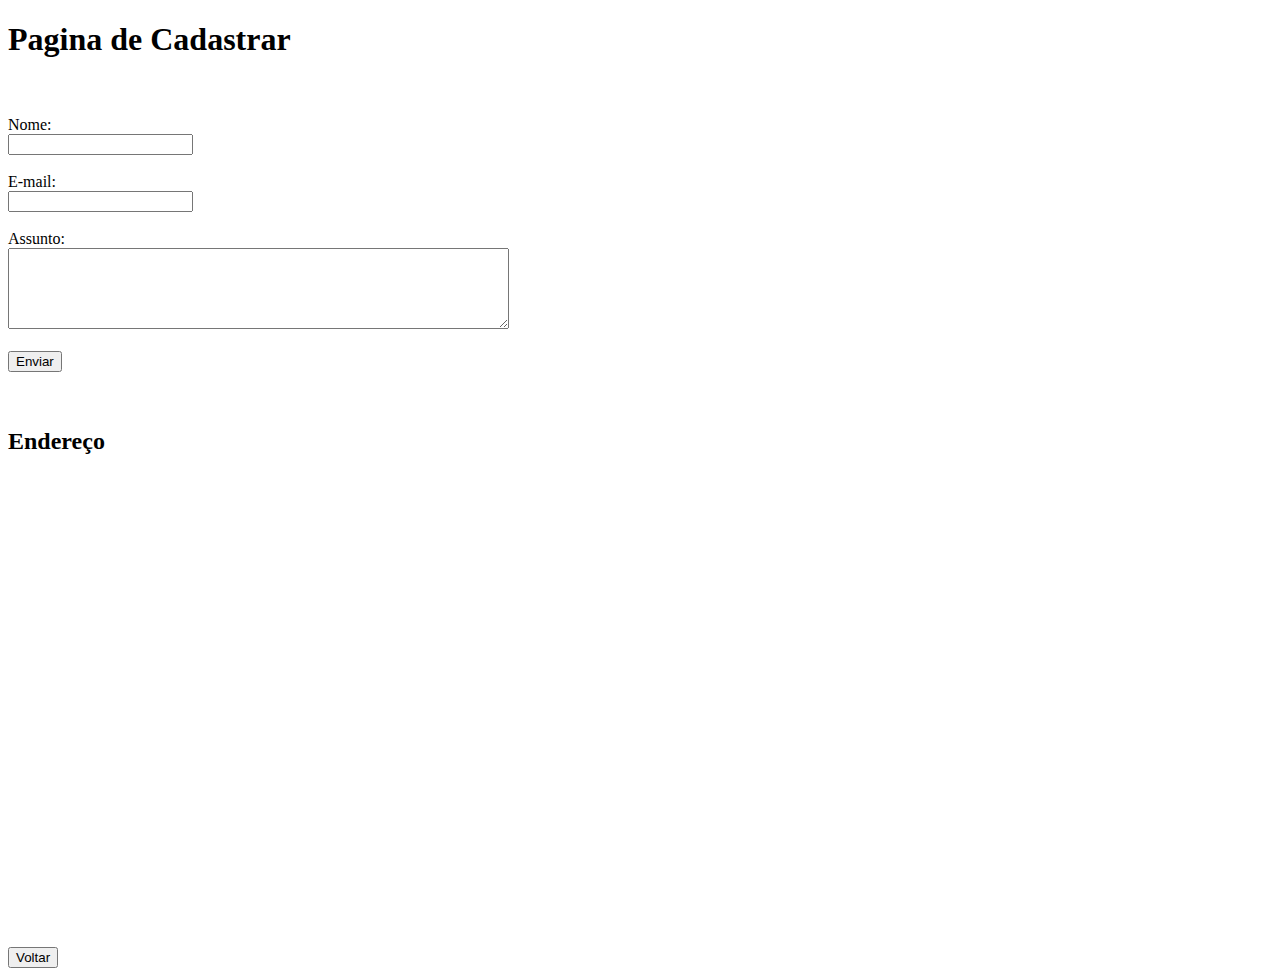
==== src/views/pag1.html @ 14320e60 "Exercício da generation de fundamentos web" ====
<!DOCTYPE html>
<html lang="en">

<head>
    <meta charset="UTF-8">
    <meta http-equiv="X-UA-Compatible" content="IE=edge">
    <meta name="viewport" content="width=device-width, initial-scale=1.0">
    <title>Document</title>
</head>

<body>
    <h1>Pagina de Cadastrar</h1>
    <br><br>
    <form action="">
        <label for="nome">Nome: </label><br>
        <input type="text" id="nome">
        <br><br>
        <label for="email">E-mail: </label><br>
        <input type="email" id="email">
        <br><br>
        <label for="assunto">Assunto: </label><br>
        <textarea name="assunto" id="assunto" cols="60" rows="5"></textarea>
        <br><br>
        <button onclick="">Enviar</button>
    </form>
    <br><br>
    <h2>Endereço</h2>
    <iframe
        src="https://www.google.com/maps/embed?pb=!1m18!1m12!1m3!1d3656.7581445515693!2d-46.80372882027535!3d-23.577128268135656!2m3!1f0!2f0!3f0!3m2!1i1024!2i768!4f13.1!3m3!1m2!1s0x94ce556602f3d057%3A0x377e8536a54f65f8!2sR.%20Paulista%2C%20550%20-%20Conceicao%2C%20Osasco%20-%20SP%2C%2006140-030!5e0!3m2!1spt-BR!2sbr!4v1631801933084!5m2!1spt-BR!2sbr"
        width="400" height="450" style="border:0;" allowfullscreen="" 
        loading="lazy">
    </iframe>
    <br><br>
    <button onclick="window.location.href='../../index.html'">Voltar</button>
</body>

</html>
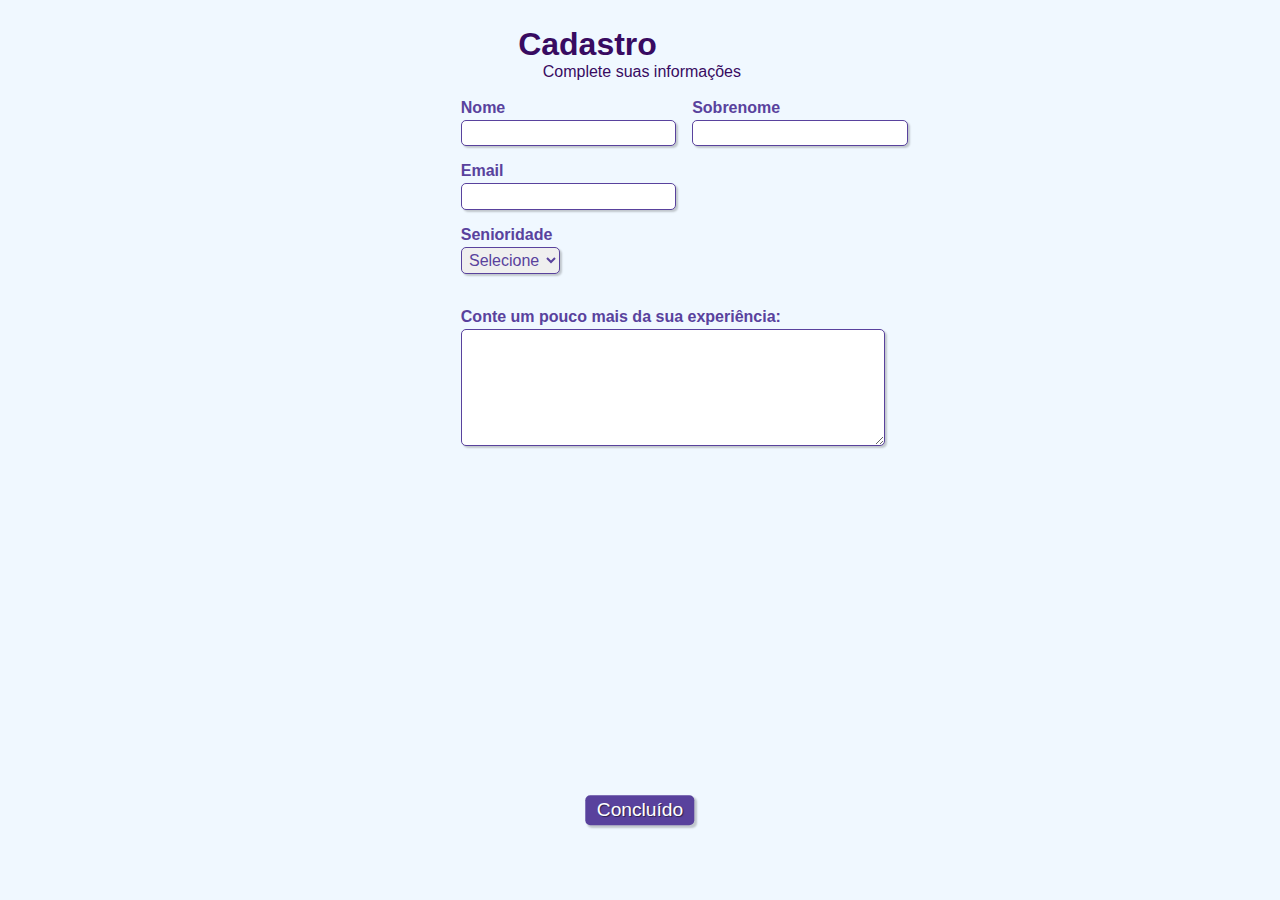
==== commit 9a8ca6d5: "Arquivos css" ====
--- a/src/views/pag1.html
+++ b/src/views/pag1.html
@@ -1,37 +1,70 @@
-<!DOCTYPE html>
-<html lang="en">
+<!doctype html>
+<html>
 
-<head>
-    <meta charset="UTF-8">
-    <meta http-equiv="X-UA-Compatible" content="IE=edge">
-    <meta name="viewport" content="width=device-width, initial-scale=1.0">
-    <title>Document</title>
-</head>
+    <head>
+        <!-- Metadados -->
+        <meta charset="utf-8">
+        <meta name="viewport" content="width=device-width, initial-scale=1, shrink-to-fit=no">
+    
+        <!-- CSS -->
+        <link rel="stylesheet" type="text/css" href="../assets/css/pag1.css" media="screen">
 
-<body>
-    <h1>Pagina de Cadastrar</h1>
-    <br><br>
-    <form action="">
-        <label for="nome">Nome: </label><br>
-        <input type="text" id="nome">
-        <br><br>
-        <label for="email">E-mail: </label><br>
-        <input type="email" id="email">
-        <br><br>
-        <label for="assunto">Assunto: </label><br>
-        <textarea name="assunto" id="assunto" cols="60" rows="5"></textarea>
-        <br><br>
-        <button onclick="">Enviar</button>
-    </form>
-    <br><br>
-    <h2>Endereço</h2>
-    <iframe
-        src="https://www.google.com/maps/embed?pb=!1m18!1m12!1m3!1d3656.7581445515693!2d-46.80372882027535!3d-23.577128268135656!2m3!1f0!2f0!3f0!3m2!1i1024!2i768!4f13.1!3m3!1m2!1s0x94ce556602f3d057%3A0x377e8536a54f65f8!2sR.%20Paulista%2C%20550%20-%20Conceicao%2C%20Osasco%20-%20SP%2C%2006140-030!5e0!3m2!1spt-BR!2sbr!4v1631801933084!5m2!1spt-BR!2sbr"
-        width="400" height="450" style="border:0;" allowfullscreen="" 
-        loading="lazy">
-    </iframe>
-    <br><br>
-    <button onclick="window.location.href='../../index.html'">Voltar</button>
-</body>
+        <!-- Título da página (aparece na aba) -->
+        <title>Cadastro</title>
+    </head>
 
+    <body>  
+
+        <!-- Cabeçalho com título e subtítulo (ambos com css de id "titulo") -->
+        <div>
+            <h1 id="titulo"> Cadastro</h1>
+            <p id="subtitulo">Complete suas informações</p>
+            <br>
+        </div>
+
+        <!-- Início do formulário -->
+        <form>
+
+            <fieldset class="grupo">
+                <!-- Campo do nome com legenda "nome" e css de classe "campo" -->
+                <div class="campo">
+                    <label for="nome"><strong>Nome</strong></label>
+                    <input type="text" name="nome" id="nome" required>
+                </div>
+
+                <!-- Campo do sobrenome com legenda "sobrenome" e css de classe "campo" -->
+                <div class="campo">
+                    <label for="sobrenome"><strong>Sobrenome</strong></label>
+                    <input type="text" name="sobrenome" id="sobrenome" required>
+                </div>
+            </fieldset> 
+
+            <!-- Campo de email com-->
+            <div class="campo">
+                <label for="email"><strong>Email</strong></label>
+                <input type="email" name="email" id="email" required>
+            </div>
+
+            <!-- Campo de senioridade com 3 opções para escolha (select option) e css de classe "campo" -->
+            <div class="campo">
+                <label for="senioridade"><strong>Senioridade</strong></label>
+                <select id="senioridade" required>
+                  <option selected disabled value="">Selecione</option>
+                  <option>Júnior</option>
+                  <option>Pleno</option>
+                  <option>Sênior</option>
+                </select>
+            </div>
+
+            <!-- Caixa de texto -->
+            <div class="campo">
+                <br>
+                <label for="experiencia"><strong>Conte um pouco mais da sua experiência: </strong></label>
+                <textarea rows="6" style="width: 26em" id="experiencia" name="experiencia"></textarea>
+            </div>
+
+            <!-- Botão para enviar o formulário -->
+            <button class="botao" type="submit" onsubmit="">Concluído</button>            
+        </form>
+    </body>
 </html>--- a/src/assets/css/pag1.css
+++ b/src/assets/css/pag1.css
@@ -0,0 +1,122 @@
+/* Todos os elementos da página */
+* {
+    margin: 0;
+    padding: 0;
+}
+
+/* Elementos com o ID "titulo" */
+#titulo {
+    font-family: sans-serif;
+    color: #380B61;
+    margin-left: 7%;
+} 
+
+/* Elementos com o ID "subtitulo" */
+#subtitulo {
+    font-family: sans-serif;
+    color: #380B61;
+    margin-left: 10%;
+} 
+
+#check{
+    display: inline-block;
+}
+
+/* Elementos de tag <fieldset>*/
+fieldset {
+    border: 0;
+}
+
+/* Elemento de tag <body> */
+body{
+    background-color: #F0F8FF;
+    font-family: sans-serif;
+    font-size: 1em;
+    color: #59429d;
+    margin-left: 36%;
+    margin-top: 2%;
+    justify-content: center;
+}
+
+/* Elementos de tags <body>, <input>, <Select>, <textarea> e <button> */
+input, select, textarea, button {
+    font-family: sans-serif;
+    font-size: 1em;
+    color: #59429d;
+    border-radius: 5px;
+}
+
+/* Elementos de classe "grupo" nos estados das pseudoclasses "before" e "after" */
+.grupo:before, .grupo:after {
+    display: table;
+}
+
+/* Elementos de classe "grupo" no estado da pseudoclasse "after" */
+.grupo:after {
+    clear: both;
+}
+
+/* Elementos de classe "campo" */
+.campo {
+    margin-bottom: 1em;
+}
+
+/* Elementos de classe "campo" de tag <label> */
+.campo label {
+    margin-bottom: 0.2em;
+    color: #59429d;
+    display: block;
+}
+
+/* Elementos de classe "campo" ou "grupo" de tag <fieldset> */
+fieldset.grupo .campo {
+    float:  left;
+    margin-right: 1em;
+}
+
+/* Elementos de classe "campo" das tags <input> com atributo text e email, da tag <select> e da tag <textarea>*/
+.campo input[type="text"], .campo input[type="email"], .campo select, .campo textarea {
+    padding: 0.2em;
+    border: 1px solid #59429d;
+    box-shadow: 2px 2px 2px rgba(0,0,0,0.2);
+    display: block;
+}
+
+/* Elementos de classe "campo" de tag <select> e <option>*/
+.campo select option {
+    padding-right: 1em;
+}
+
+/* Elemento de classe "campo" com tag <input>, <select> e <textarea> tocas com estado da pseudoclasse "focus"*/
+.campo input:focus, .campo select:focus, .campo textarea:focus {
+    background: #E0E0F8;
+}
+
+/* Elemento de classe "botao" */
+.botao {
+    font-size: 1.2em;
+    background: #59429d;
+    border: 0;
+    margin-bottom: 1em;
+    color: #ffffff;
+    padding: 0.2em 0.6em;
+    box-shadow: 2px 2px 2px rgba(0,0,0,0.2);
+    text-shadow: 1px 1px 1px rgba(0,0,0,0.5);
+    position: absolute;
+    top: 90%;
+    left: 50%;
+    margin-right: -50%;
+    transform: translate(-50%, -50%)
+}
+
+/* Elemento de classe "botao" com o estado da pseudoclasse "hover" */
+.botao:hover {
+    background: #CCBBFF;
+    box-shadow: inset 2px 2px 2px rgba(0,0,0,0.2);
+    text-shadow: none;
+}
+
+/* Elementos de classe botão e de tag <select> */
+.botao, select{
+    cursor: pointer;
+}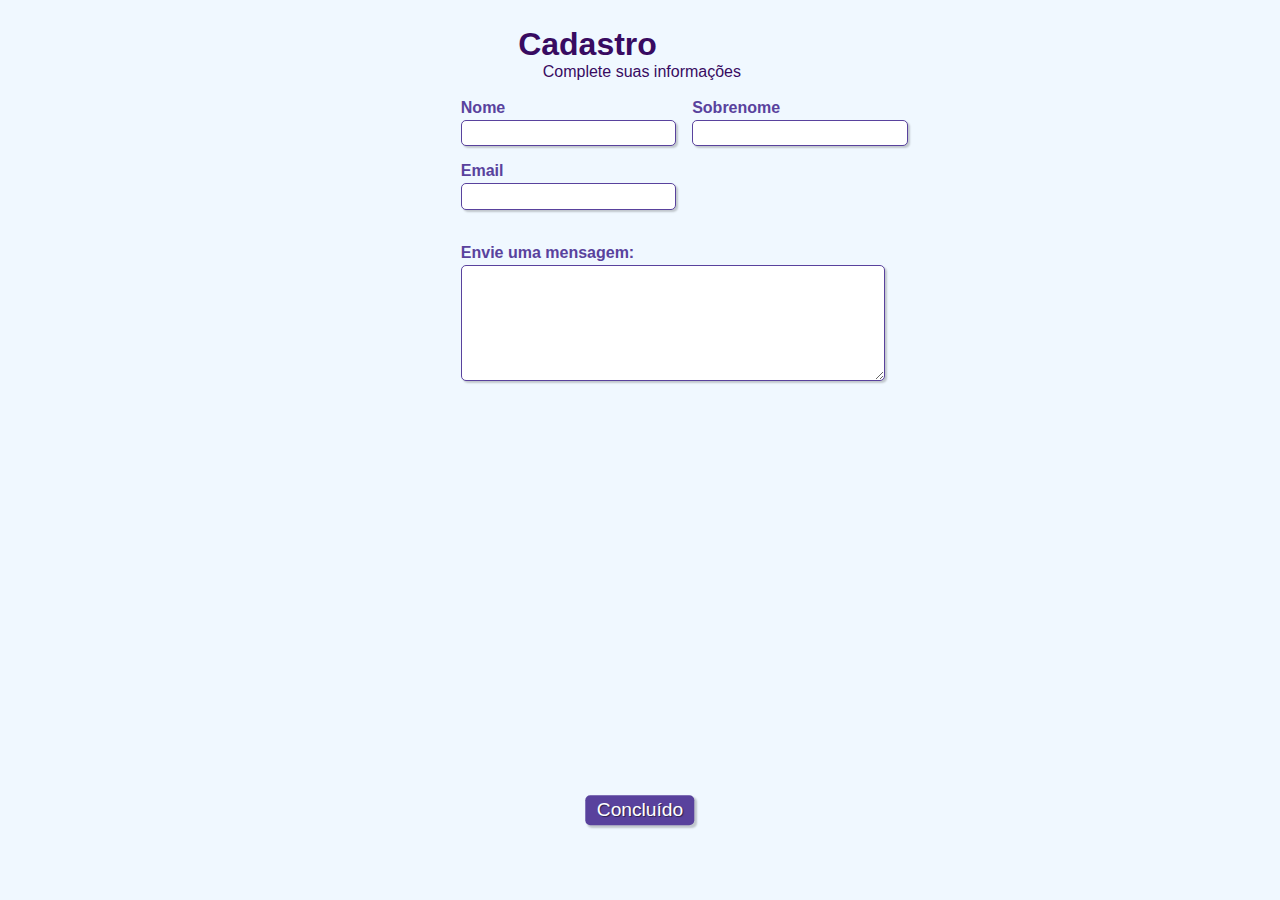
==== commit 316c6b8c: "js" ====
--- a/src/views/pag1.html
+++ b/src/views/pag1.html
@@ -1,70 +1,67 @@
 <!doctype html>
 <html>
 
-    <head>
-        <!-- Metadados -->
-        <meta charset="utf-8">
-        <meta name="viewport" content="width=device-width, initial-scale=1, shrink-to-fit=no">
-    
-        <!-- CSS -->
-        <link rel="stylesheet" type="text/css" href="../assets/css/pag1.css" media="screen">
+<head>
+    <!-- Metadados -->
+    <meta charset="utf-8">
+    <meta name="viewport" content="width=device-width, initial-scale=1, shrink-to-fit=no">
 
-        <!-- Título da página (aparece na aba) -->
-        <title>Cadastro</title>
-    </head>
+    <!-- CSS -->
+    <link rel="stylesheet" type="text/css" href="../assets/css/pag1.css" media="screen">
 
-    <body>  
+    <!-- Título da página (aparece na aba) -->
+    <title>Cadastro</title>
+</head>
 
-        <!-- Cabeçalho com título e subtítulo (ambos com css de id "titulo") -->
+<body>
+
+    <!-- Cabeçalho com título e subtítulo (ambos com css de id "titulo") -->
+    <div>
+        <h1 id="titulo"> Cadastro</h1>
+        <p id="subtitulo">Complete suas informações</p>
+        <br>
+    </div>
+
+    <!-- Início do formulário -->
+    <form>
+
         <div>
-            <h1 id="titulo"> Cadastro</h1>
-            <p id="subtitulo">Complete suas informações</p>
-            <br>
-        </div>
-
-        <!-- Início do formulário -->
-        <form>
-
             <fieldset class="grupo">
                 <!-- Campo do nome com legenda "nome" e css de classe "campo" -->
                 <div class="campo">
                     <label for="nome"><strong>Nome</strong></label>
-                    <input type="text" name="nome" id="nome" required>
+                    <input type="text" name="nome" id="nome" required autocomplete="off" onkeyup="validarNome()">
+                    <div id="txtNome"></div>
                 </div>
 
                 <!-- Campo do sobrenome com legenda "sobrenome" e css de classe "campo" -->
                 <div class="campo">
                     <label for="sobrenome"><strong>Sobrenome</strong></label>
-                    <input type="text" name="sobrenome" id="sobrenome" required>
+                    <input type="text" name="sobrenome" id="sobrenome" required autocomplete="off" onkeyup="validarSobreNome()">
+                    <div id="txtSobrenome"></div>
                 </div>
-            </fieldset> 
+            </fieldset>
 
             <!-- Campo de email com-->
             <div class="campo">
                 <label for="email"><strong>Email</strong></label>
-                <input type="email" name="email" id="email" required>
+                <input type="email" name="email" id="email" required autocomplete="off" onkeyup="validarEmail()">
+                <div id="txtEmail"></div>
             </div>
-
-            <!-- Campo de senioridade com 3 opções para escolha (select option) e css de classe "campo" -->
-            <div class="campo">
-                <label for="senioridade"><strong>Senioridade</strong></label>
-                <select id="senioridade" required>
-                  <option selected disabled value="">Selecione</option>
-                  <option>Júnior</option>
-                  <option>Pleno</option>
-                  <option>Sênior</option>
-                </select>
-            </div>
-
             <!-- Caixa de texto -->
             <div class="campo">
                 <br>
-                <label for="experiencia"><strong>Conte um pouco mais da sua experiência: </strong></label>
-                <textarea rows="6" style="width: 26em" id="experiencia" name="experiencia"></textarea>
+                <label for="menssagem"><strong>Envie uma mensagem: </strong></label>
+                <textarea rows="6" style="width: 26em" id="menssagem" name="experiencia" onkeyup="validarAssunto()"></textarea>
+                <div id="txtMenssagem"></div>
             </div>
 
             <!-- Botão para enviar o formulário -->
-            <button class="botao" type="submit" onsubmit="">Concluído</button>            
-        </form>
-    </body>
+            <button class="botao" type="submit" onclick="enviar()">Concluído</button>
+        </div>
+    </form>
+
+    <script src="../assets/js/script.js"></script>
+</body>
+
 </html>